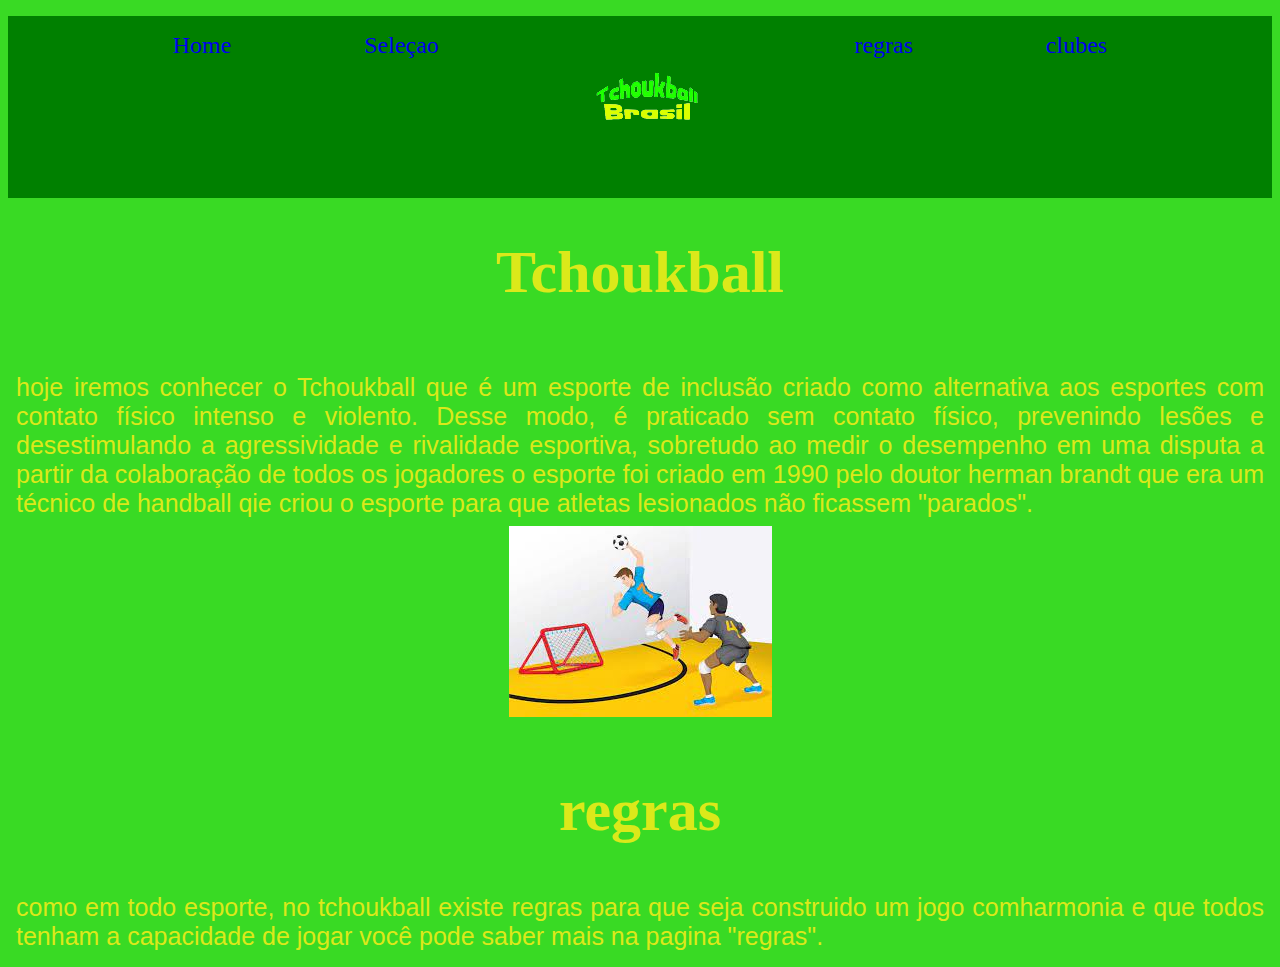
==== index.html @ f5902641 "iniciando o site" ====
<!DOCTYPE html>
<html lang="PT-BR">
<head>
    <meta charset="UTF-8">
    <meta name="viewport" content="width=device-width, initial-scale=1.0">
    <title>Tchoukball</title>
    <link rel="stylesheet" href="style.css">

</head>
<body>
   <div class="cab"> 
    <header>
    <nav>
      <a href="index.html">Home</a>
      <a href="selecao.html">Seleçao</a>
      <img src="./img/20231002_221846_0000-removebg-preview-removebg-preview.png">
      <a href="regras.html">regras</a>
      <a href="clubes.html">clubes</a>

    </nav>
  </header></div>
 
    <main>
       <div class="title"> <h1>Tchoukball</h1></div>
        <br>
        <article>
           <div class="text">hoje iremos conhecer o Tchoukball que é um esporte de inclusão criado como alternativa aos esportes com contato físico intenso e violento. Desse modo, é praticado sem contato físico, prevenindo lesões e desestimulando a agressividade e rivalidade esportiva, sobretudo ao medir o desempenho em uma disputa a partir da colaboração de todos os jogadores o esporte foi criado em 1990 pelo doutor herman brandt que era um técnico de handball qie criou o esporte para que atletas lesionados não ficassem "parados".</div> 
            <div class="imagem">
              
                <img src="./img/download.jfif"> 
                </div>
        </article>
        <br>
        <article>
          <div class="title">
            <h1>regras</h1>
          </div>
        <div class="text">
          como em todo esporte, no tchoukball existe regras para que seja construido um jogo comharmonia e que todos tenham a capacidade de jogar você pode saber mais na pagina "regras".
        </div>
        </article>
      </main>
</body>
</html>
---- style.css ----
body{
    background-color: rgb(57, 218, 36);
    color: rgb(219, 233, 26);
}
.cab{
    background-color: green;
}

nav a{
    text-decoration: none;
    font-size: 24px;
 }
 nav  {
     display: flex;
     flex-direction:row;
     justify-content:space-evenly;
     margin: 16px;
     padding: 16px;
 }
 .title{
    text-align: center;
   font-size: 30px;
 }
 .text{
    font-size: 25px;
    font-family: Arial, Helvetica, sans-serif;
    text-align: center;
    padding: 8px;
    text-align: justify;
    
}

.imagem{
    display: flex;
    justify-content: center;
}

img:hover {
	-webkit-animation: shadow-pop-tr 0.3s cubic-bezier(0.470, 0.000, 0.745, 0.715) both;
	        animation: shadow-pop-tr 0.3s cubic-bezier(0.470, 0.000, 0.745, 0.715) both;
}

@keyframes shadow-pop-tr {
    0% {
      -webkit-box-shadow: 0 0 #3e3e3e, 0 0 #3e3e3e, 0 0 #3e3e3e, 0 0 #3e3e3e, 0 0 #3e3e3e, 0 0 #3e3e3e, 0 0 #3e3e3e, 0 0 #3e3e3e;
              box-shadow: 0 0 #3e3e3e, 0 0 #3e3e3e, 0 0 #3e3e3e, 0 0 #3e3e3e, 0 0 #3e3e3e, 0 0 #3e3e3e, 0 0 #3e3e3e, 0 0 #3e3e3e;
      -webkit-transform: translateX(0) translateY(0);
              transform: translateX(0) translateY(0);
    }
    100% {
      -webkit-box-shadow: 1px -1px #3e3e3e, 2px -2px #3e3e3e, 3px -3px #3e3e3e, 4px -4px #3e3e3e, 5px -5px #3e3e3e, 6px -6px #3e3e3e, 7px -7px #3e3e3e, 8px -8px #3e3e3e;
              box-shadow: 1px -1px #3e3e3e, 2px -2px #3e3e3e, 3px -3px #3e3e3e, 4px -4px #3e3e3e, 5px -5px #3e3e3e, 6px -6px #3e3e3e, 7px -7px #3e3e3e, 8px -8px #3e3e3e;
      -webkit-transform: translateX(-8px) translateY(8px);
              transform: translateX(-8px) translateY(8px);
    }
  }
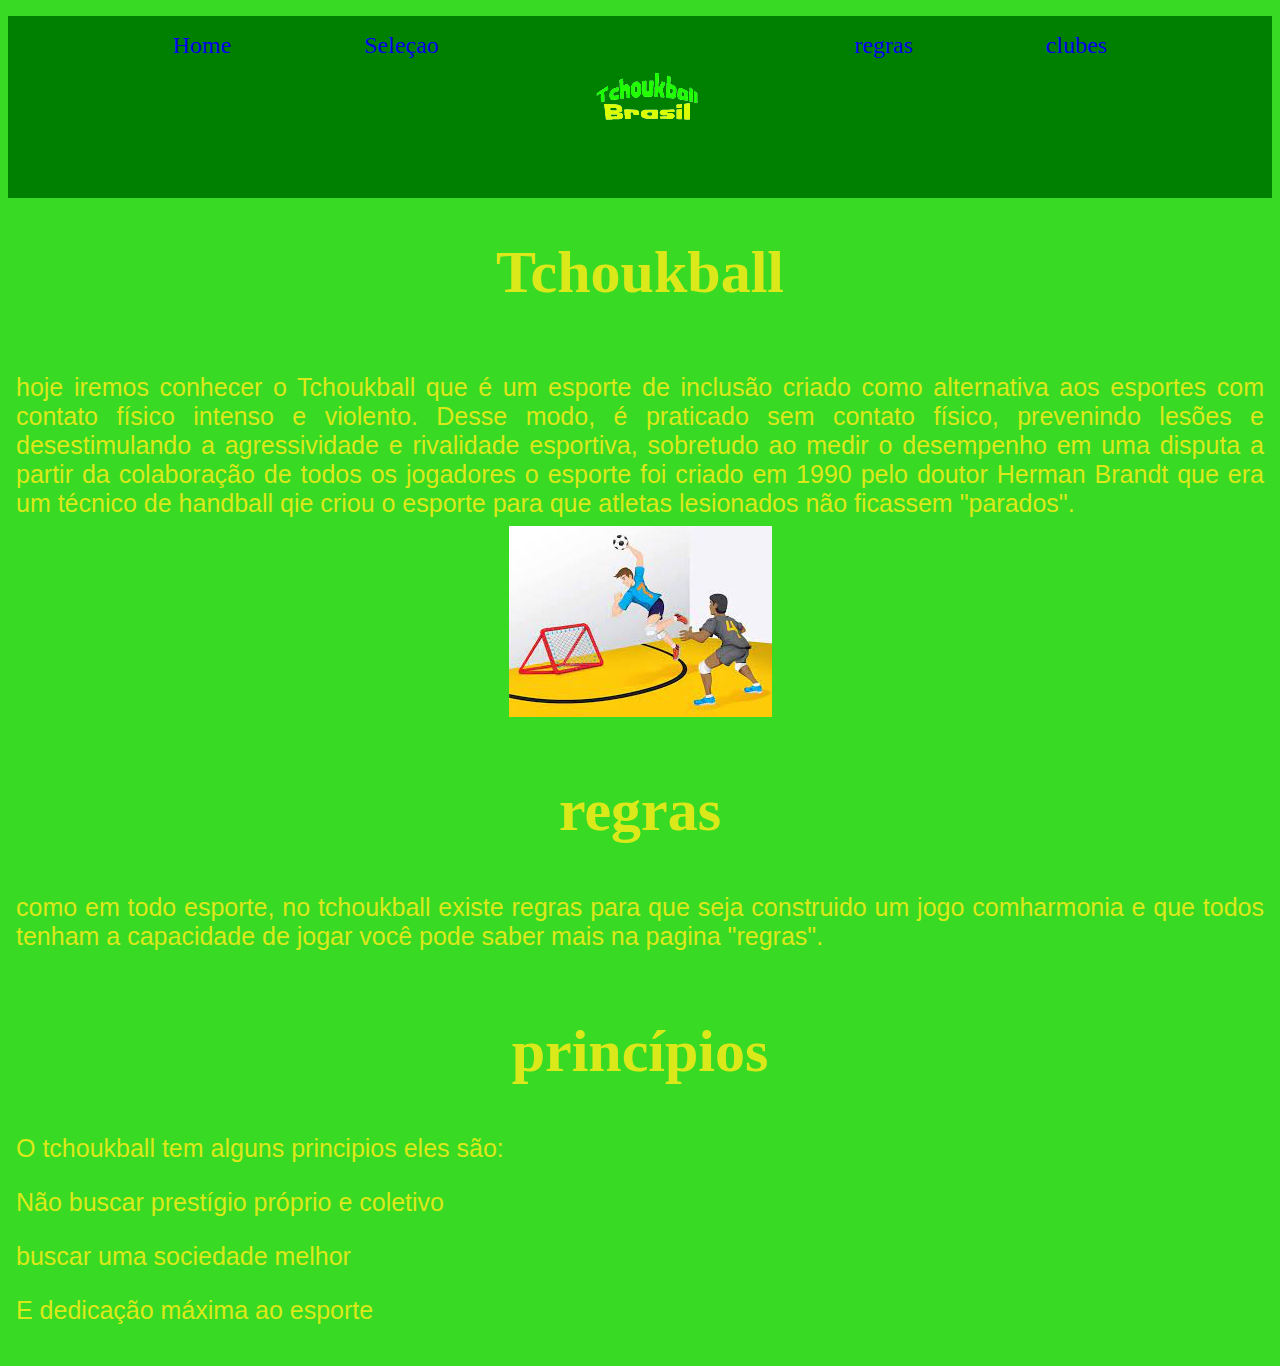
==== commit 1c5d81b6: "Atualizar o index.html" ====
--- a/index.html
+++ b/index.html
@@ -24,7 +24,7 @@
        <div class="title"> <h1>Tchoukball</h1></div>
         <br>
         <article>
-           <div class="text">hoje iremos conhecer o Tchoukball que é um esporte de inclusão criado como alternativa aos esportes com contato físico intenso e violento. Desse modo, é praticado sem contato físico, prevenindo lesões e desestimulando a agressividade e rivalidade esportiva, sobretudo ao medir o desempenho em uma disputa a partir da colaboração de todos os jogadores o esporte foi criado em 1990 pelo doutor herman brandt que era um técnico de handball qie criou o esporte para que atletas lesionados não ficassem "parados".</div> 
+           <div class="text">hoje iremos conhecer o Tchoukball que é um esporte de inclusão criado como alternativa aos esportes com contato físico intenso e violento. Desse modo, é praticado sem contato físico, prevenindo lesões e desestimulando a agressividade e rivalidade esportiva, sobretudo ao medir o desempenho em uma disputa a partir da colaboração de todos os jogadores o esporte foi criado em 1990 pelo doutor Herman Brandt que era um técnico de handball qie criou o esporte para que atletas lesionados não ficassem "parados".</div> 
             <div class="imagem">
               
                 <img src="./img/download.jfif"> 
@@ -39,6 +39,21 @@
           como em todo esporte, no tchoukball existe regras para que seja construido um jogo comharmonia e que todos tenham a capacidade de jogar você pode saber mais na pagina "regras".
         </div>
         </article>
+ <br>
+        <article>
+          <div class="title">
+            <h1>princípios</h1>
+          </div>
+        <div class="text">
+          O tchoukball tem alguns principios eles são:
+<p> Não buscar prestígio próprio e coletivo<p>
+
+<p> buscar uma sociedade melhor<p>
+
+
+<p> E dedicação máxima ao esporte<p>
+        </div>
+        </article>
       </main>
 </body>
 </html>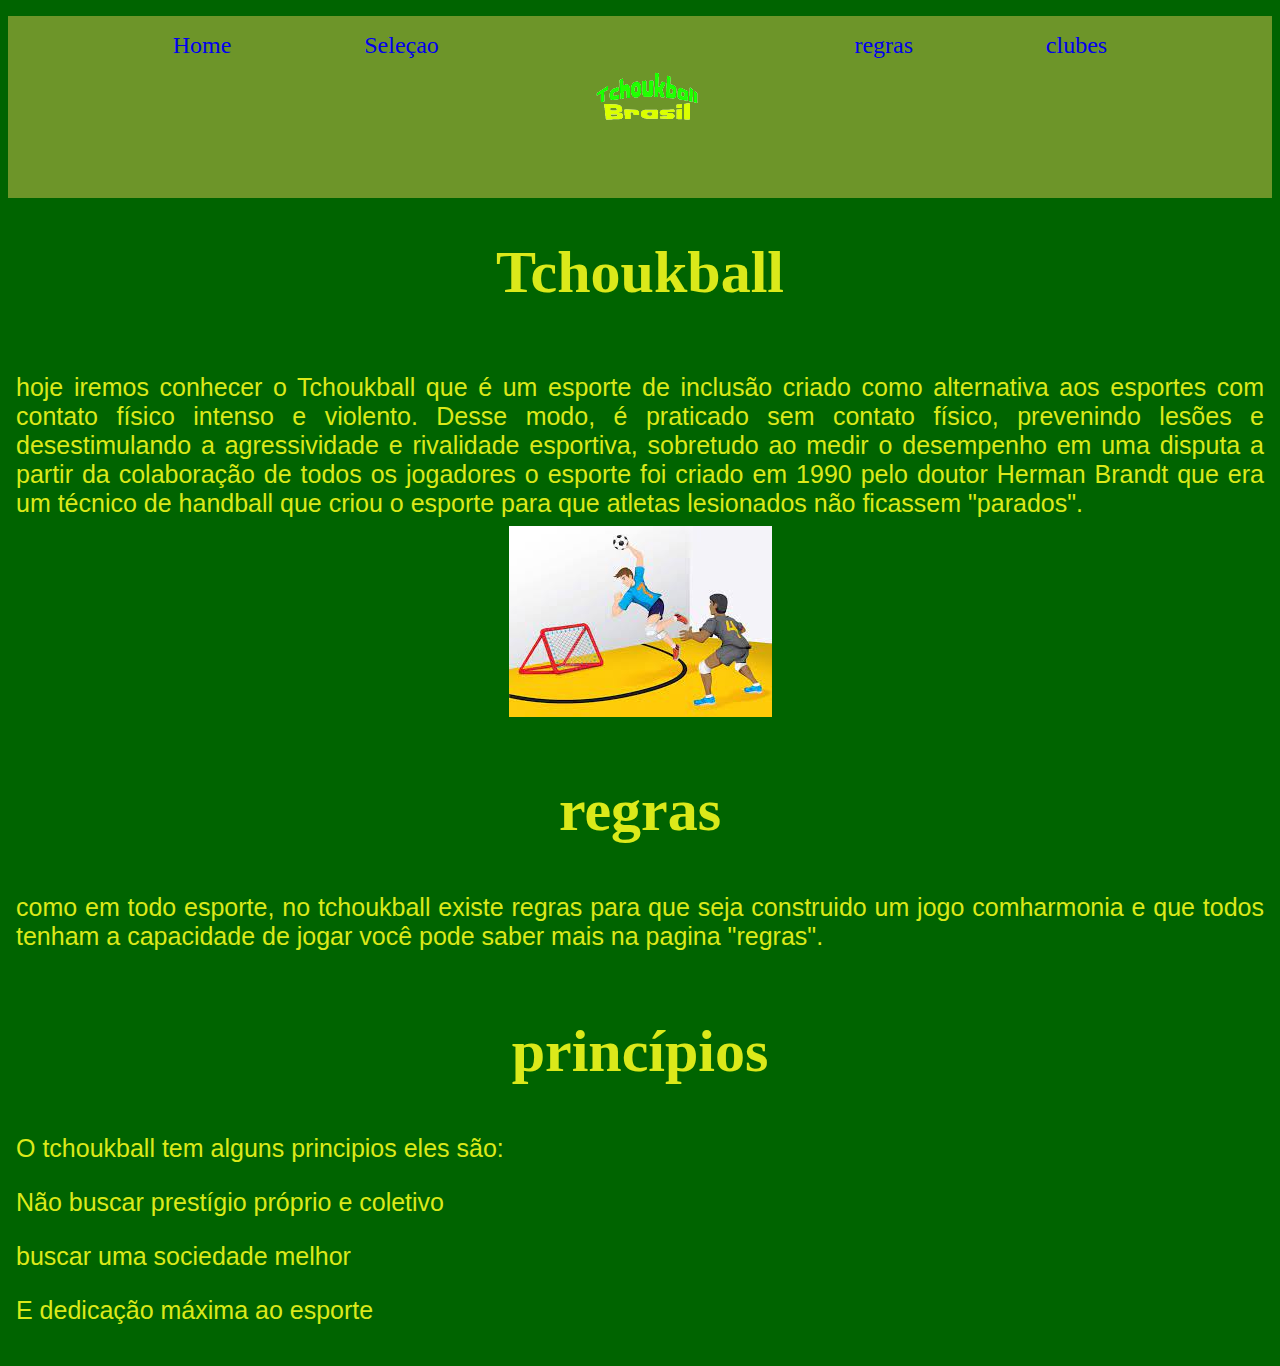
==== commit b70bba24: "clubes 3" ====
--- a/index.html
+++ b/index.html
@@ -1,5 +1,5 @@
 <!DOCTYPE html>
-<html lang="PT-BR">
+<html lang="pt-br">
 <head>
     <meta charset="UTF-8">
     <meta name="viewport" content="width=device-width, initial-scale=1.0">
@@ -24,7 +24,7 @@
        <div class="title"> <h1>Tchoukball</h1></div>
         <br>
         <article>
-           <div class="text">hoje iremos conhecer o Tchoukball que é um esporte de inclusão criado como alternativa aos esportes com contato físico intenso e violento. Desse modo, é praticado sem contato físico, prevenindo lesões e desestimulando a agressividade e rivalidade esportiva, sobretudo ao medir o desempenho em uma disputa a partir da colaboração de todos os jogadores o esporte foi criado em 1990 pelo doutor Herman Brandt que era um técnico de handball qie criou o esporte para que atletas lesionados não ficassem "parados".</div> 
+           <div class="text">hoje iremos conhecer o Tchoukball que é um esporte de inclusão criado como alternativa aos esportes com contato físico intenso e violento. Desse modo, é praticado sem contato físico, prevenindo lesões e desestimulando a agressividade e rivalidade esportiva, sobretudo ao medir o desempenho em uma disputa a partir da colaboração de todos os jogadores o esporte foi criado em 1990 pelo doutor Herman Brandt que era um técnico de handball que criou o esporte para que atletas lesionados não ficassem "parados".</div> 
             <div class="imagem">
               
                 <img src="./img/download.jfif"> 
--- a/style.css
+++ b/style.css
@@ -1,9 +1,14 @@
 body{
-    background-color: rgb(57, 218, 36);
+    background-color:darkgreen;
     color: rgb(219, 233, 26);
 }
-.cab{
-    background-color: green;
+header{
+    background-color: rgb(109, 149, 41);
+}
+footer{
+    background-color: rgb(109, 149, 41);
+
+    
 }
 
 nav a{
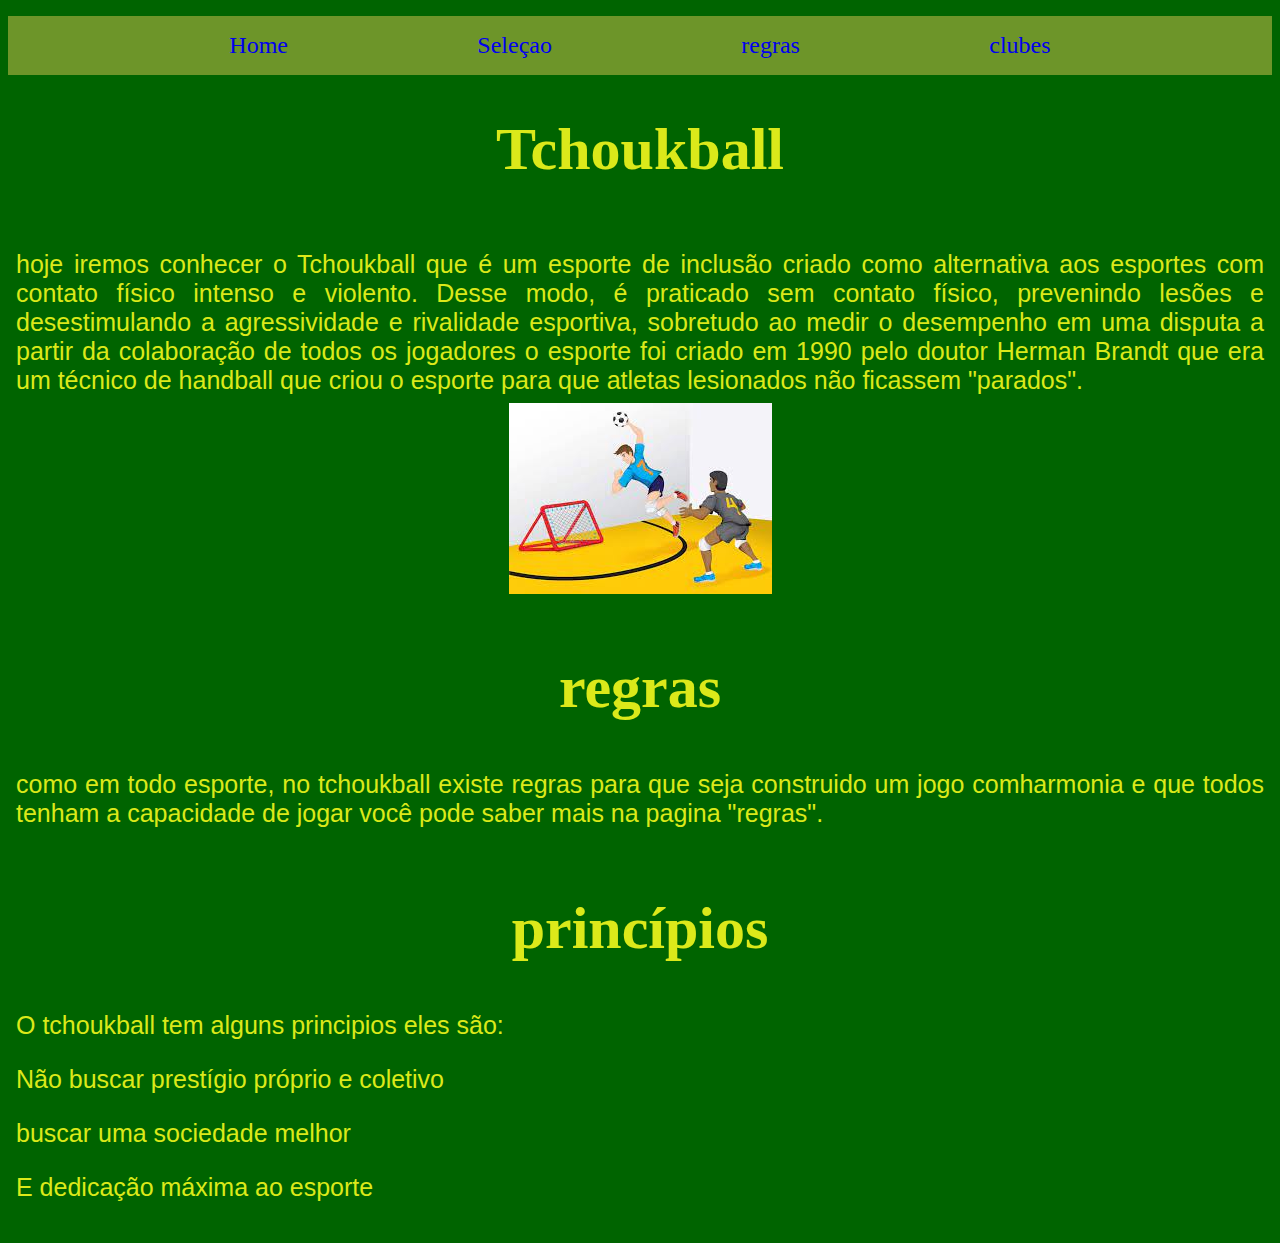
==== commit 76671a3e: "," ====
--- a/index.html
+++ b/index.html
@@ -13,7 +13,6 @@
     <nav>
       <a href="index.html">Home</a>
       <a href="selecao.html">Seleçao</a>
-      <img src="./img/20231002_221846_0000-removebg-preview-removebg-preview.png">
       <a href="regras.html">regras</a>
       <a href="clubes.html">clubes</a>
 
--- a/style.css
+++ b/style.css
@@ -5,6 +5,13 @@
 header{
     background-color: rgb(109, 149, 41);
 }
+nav a :hover{
+   
+        -webkit-animation: shadow-drop-center 0.4s cubic-bezier(0.250, 0.460, 0.450, 0.940) both;
+                animation: shadow-drop-center 0.4s cubic-bezier(0.250, 0.460, 0.450, 0.940) both;
+    
+}
+
 footer{
     background-color: rgb(109, 149, 41);
 
@@ -59,4 +66,37 @@
               transform: translateX(-8px) translateY(8px);
     }
   }
+  /* ----------------------------------------------
+ * Generated by Animista on 2023-11-3 10:48:31
+ * Licensed under FreeBSD License.
+ * See http://animista.net/license for more info. 
+ * w: http://animista.net, t: @cssanimista
+ * ---------------------------------------------- */
+
+/**
+ * ----------------------------------------
+ * animation shadow-drop-center
+ * ----------------------------------------
+ */
+@-webkit-keyframes shadow-drop-center {
+    0% {
+      -webkit-box-shadow: 0 0 0 0 rgba(0, 0, 0, 0);
+              box-shadow: 0 0 0 0 rgba(0, 0, 0, 0);
+    }
+    100% {
+      -webkit-box-shadow: 0 0 20px 0px rgba(0, 0, 0, 0.35);
+              box-shadow: 0 0 20px 0px rgba(0, 0, 0, 0.35);
+    }
+  }
+  @keyframes shadow-drop-center {
+    0% {
+      -webkit-box-shadow: 0 0 0 0 rgba(0, 0, 0, 0);
+              box-shadow: 0 0 0 0 rgba(0, 0, 0, 0);
+    }
+    100% {
+      -webkit-box-shadow: 0 0 20px 0px rgba(0, 0, 0, 0.35);
+              box-shadow: 0 0 20px 0px rgba(0, 0, 0, 0.35);
+    }
+  }
+  
   